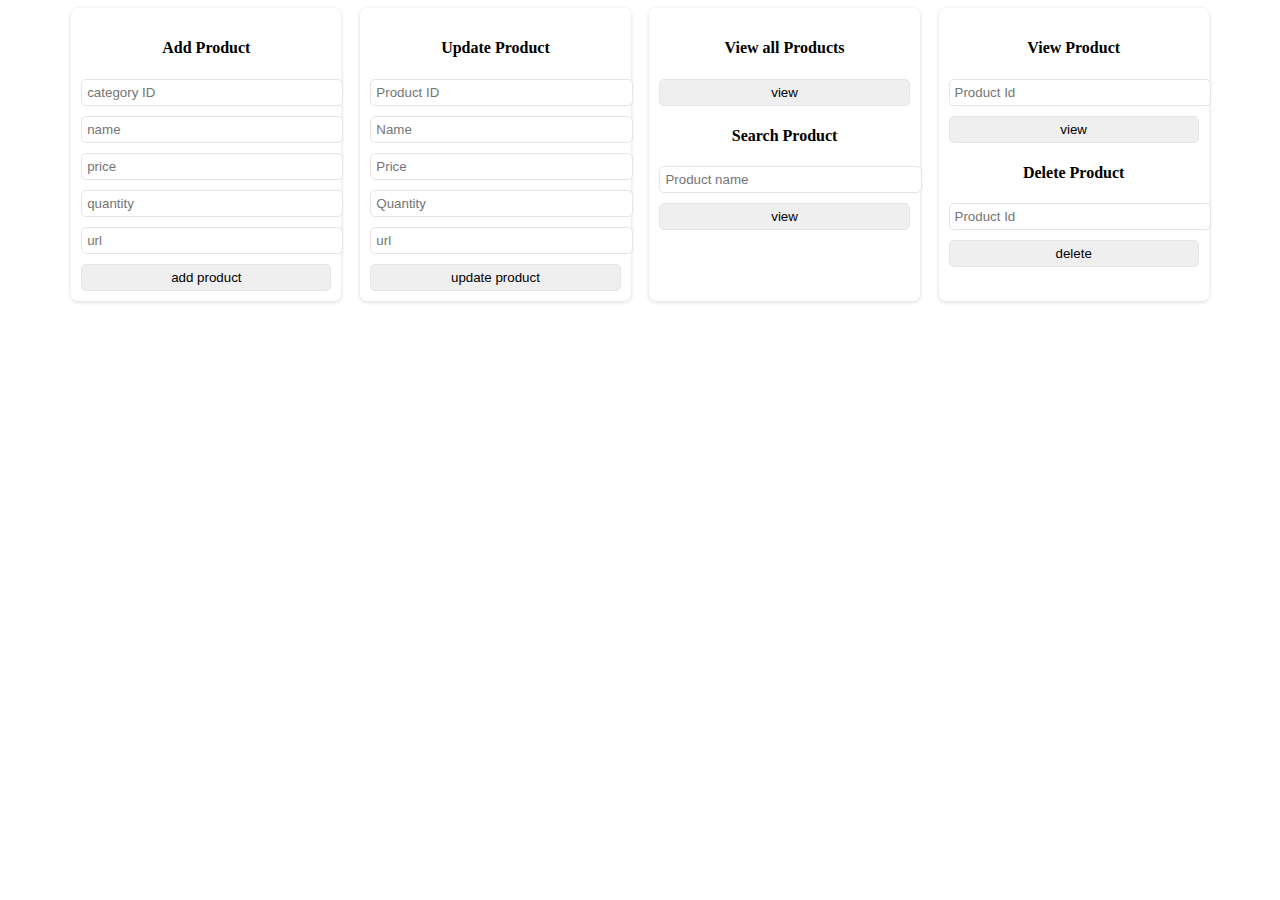
==== product-fron/product.html @ adf29fb6 "done" ====
<!DOCTYPE html>
<html lang="en">

<head>
     <meta charset="UTF-8">
     <meta http-equiv="X-UA-Compatible" content="IE=edge">
     <meta name="viewport" content="width=device-width, initial-scale=1.0">
     <title>Product</title>
     <link rel="stylesheet" href="style.css">
     <style>
          #right {
               width: 90%;
               margin: auto;
               display: flex;
               justify-content: space-between;
          }

          #right>div {
               width: 22%;
               padding: 10px;
               background-color: white;
               /* height: 350px; */
               text-align: center;
               border-radius: 7px;
               box-shadow: rgba(0, 0, 0, 0.16) 0px 1px 4px;
          }

          input {
               margin-bottom: 10px;
               width: 100%;
               border: 1px solid rgb(232, 228, 228);
               padding: 5px;
               border-radius: 5px;
          }

          button {
               width: 100%;
               border: 1px solid rgb(232, 228, 228);
               padding: 5px;
               border-radius: 5px;
          }

          button:hover {
               background-color: aliceblue;
               cursor: pointer;
          }

          #display {
               padding: 20px;
               text-align: center;
          }



          table {
               width: 90%;
               margin: auto;
               text-align: center;
               background-color: white;
               border-radius: 5px;
               box-shadow: rgba(0, 0, 0, 0.16) 0px 1px 4px;
               padding: 5px;
          }

          tr {
               font-size: 25px;
               padding: 5px;
          }

          td {
               padding: 12px;
          }

          .mid {
               width: 120px;
               text-align: left;
          }

          .proCat {
               /* width: 90%; */
               text-align: left;
               margin-left: 60px;
               border-bottom: 2px solid gray;
               width: 125px;
          }

          img {
               max-width: 150px;
          }
     </style>
</head>

<body>

     <div class="flex-page">
          <!-- right side block start -->
          <div>
               <div id="right">

                    <div>
                         <h4>Add Product</h4>
                         <form>
                              <input type="text" id="catid" placeholder="category ID"><br>

                              <input type="text" id="name" placeholder="name"><br>
                              <input type="text" id="price" placeholder="price"><br>
                              <input type="text" id="quan" placeholder="quantity"><br>
                              <input type="text" id="url" placeholder="url"><br>

                         </form>
                         <button onclick="addProduct()">add product</button>
                    </div>

                    <div>
                         <h4>Update Product</h4>
                         <form>
                              <input type="text" id="proId1" placeholder="Product ID"><br>
                              <input type="text" id="name1" placeholder="Name"><br>
                              <input type="text" id="price1" placeholder="Price"><br>
                              <input type="text" id="quan1" placeholder="Quantity"><br>
                              <input type="text" id="url1" placeholder="url"><br>

                         </form>
                         <button onclick="updateProduct()">update product</button>
                    </div>

                    <div>
                         <!-- ============== -->
                         <div>
                              <h4>View all Products</h4>
                              <button onclick="viewAllPro()">view</button>
                         </div>

                         <div>
                              <h4>Search Product</h4>
                              <form>
                                   <input type="text" id="pro" placeholder="Product name"><br>
                              </form>
                              <button onclick="viewProByName()">view</button>
                         </div>

                         <!-- ============== -->
                    </div>

                    <div>
                         <!-- =============== -->


                         <div>
                              <h4>View Product</h4>
                              <form>
                                   <input type="text" id="proId" placeholder="Product Id"><br>
                              </form>
                              <button onclick="viewProById()">view</button>
                         </div>

                         <div>
                              <h4>Delete Product</h4>
                              <form>
                                   <input type="text" id="proId2" placeholder="Product Id"><br>
                              </form>
                              <button onclick="deletePro()">delete</button>
                         </div>

                    </div>
                    <!-- =============== -->
               </div>



               <!-- right side block end -->

               <div id="display">

               </div>

          </div>




     </div>


</body>

</html>
<script src="/product.js"></script>
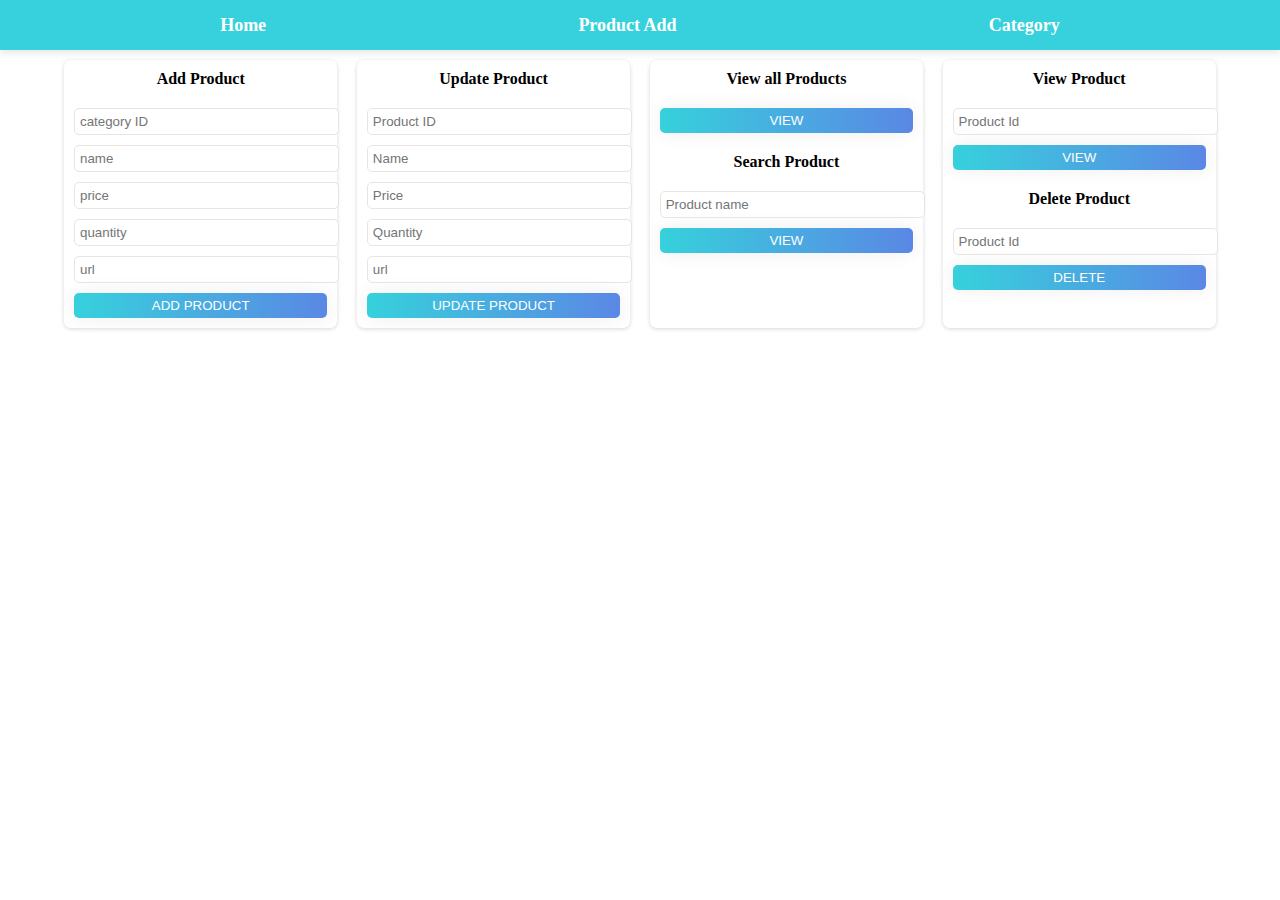
==== commit 8e15ada5: "d" ====
--- a/product-fron/product.html
+++ b/product-fron/product.html
@@ -8,9 +8,16 @@
      <title>Product</title>
      <link rel="stylesheet" href="style.css">
      <style>
+          * {
+               padding: 0;
+               margin: 0;
+          }
+
+          /* right */
           #right {
                width: 90%;
                margin: auto;
+               margin-top: 10px;
                display: flex;
                justify-content: space-between;
           }
@@ -25,6 +32,16 @@
                box-shadow: rgba(0, 0, 0, 0.16) 0px 1px 4px;
           }
 
+          #right > div > h4{
+            margin-bottom: 20px;
+        }
+
+        #right > div > div > h4{
+            margin-bottom: 20px;
+        }
+        #right > div > div button{
+          margin-bottom: 20px;
+        }
           input {
                margin-bottom: 10px;
                width: 100%;
@@ -33,16 +50,25 @@
                border-radius: 5px;
           }
 
+                               
           button {
-               width: 100%;
-               border: 1px solid rgb(232, 228, 228);
-               padding: 5px;
-               border-radius: 5px;
-          }
-
-          button:hover {
-               background-color: aliceblue;
-               cursor: pointer;
+            width: 100%;
+            border: none;
+            background-image: linear-gradient(to right, #36D1DC 0%, #5B86E5  51%, #36D1DC  100%);
+            padding: 5px;
+            text-align: center;
+            text-transform: uppercase;
+            transition: 0.5s;
+            background-size: 200% auto;
+            color: white;            
+            box-shadow: 0 0 20px #eee;
+            border-radius: 5px;
+          }
+
+         button:hover {
+            background-position: right center; /* change the direction of the change here */
+            color: #fff;
+            text-decoration: none;
           }
 
           #display {
@@ -87,10 +113,48 @@
           img {
                max-width: 150px;
           }
+
+          nav{
+               display: flex;
+               justify-content: space-between;
+               background-color: #36D1DC ;
+               box-shadow: rgba(99, 99, 99, 0.2) 0px 2px 8px 0px;
+               width: 100%;
+               height: 50px;
+          }
+          #navbar{
+               width: 90%;
+               margin: auto;
+               display: flex;
+               justify-content: space-around;
+               align-items: center;
+          }
+
+          #navbar > div > a{
+               text-decoration: none;
+               font-size: 18px;
+               font-weight: 600;
+               color: #fff;
+          }
+          
+   
      </style>
 </head>
 
 <body>
+
+     <nav>
+          <div id="navbar">
+               <div><a href="/customer.html">Home</a></div>
+               <div><a href="/product.html">Product Add</a></div>
+               <div><a href="category.html">Category</a></div>
+
+          </div>
+     </nav>
+
+
+
+     <!-- ================== -->
 
      <div class="flex-page">
           <!-- right side block start -->
